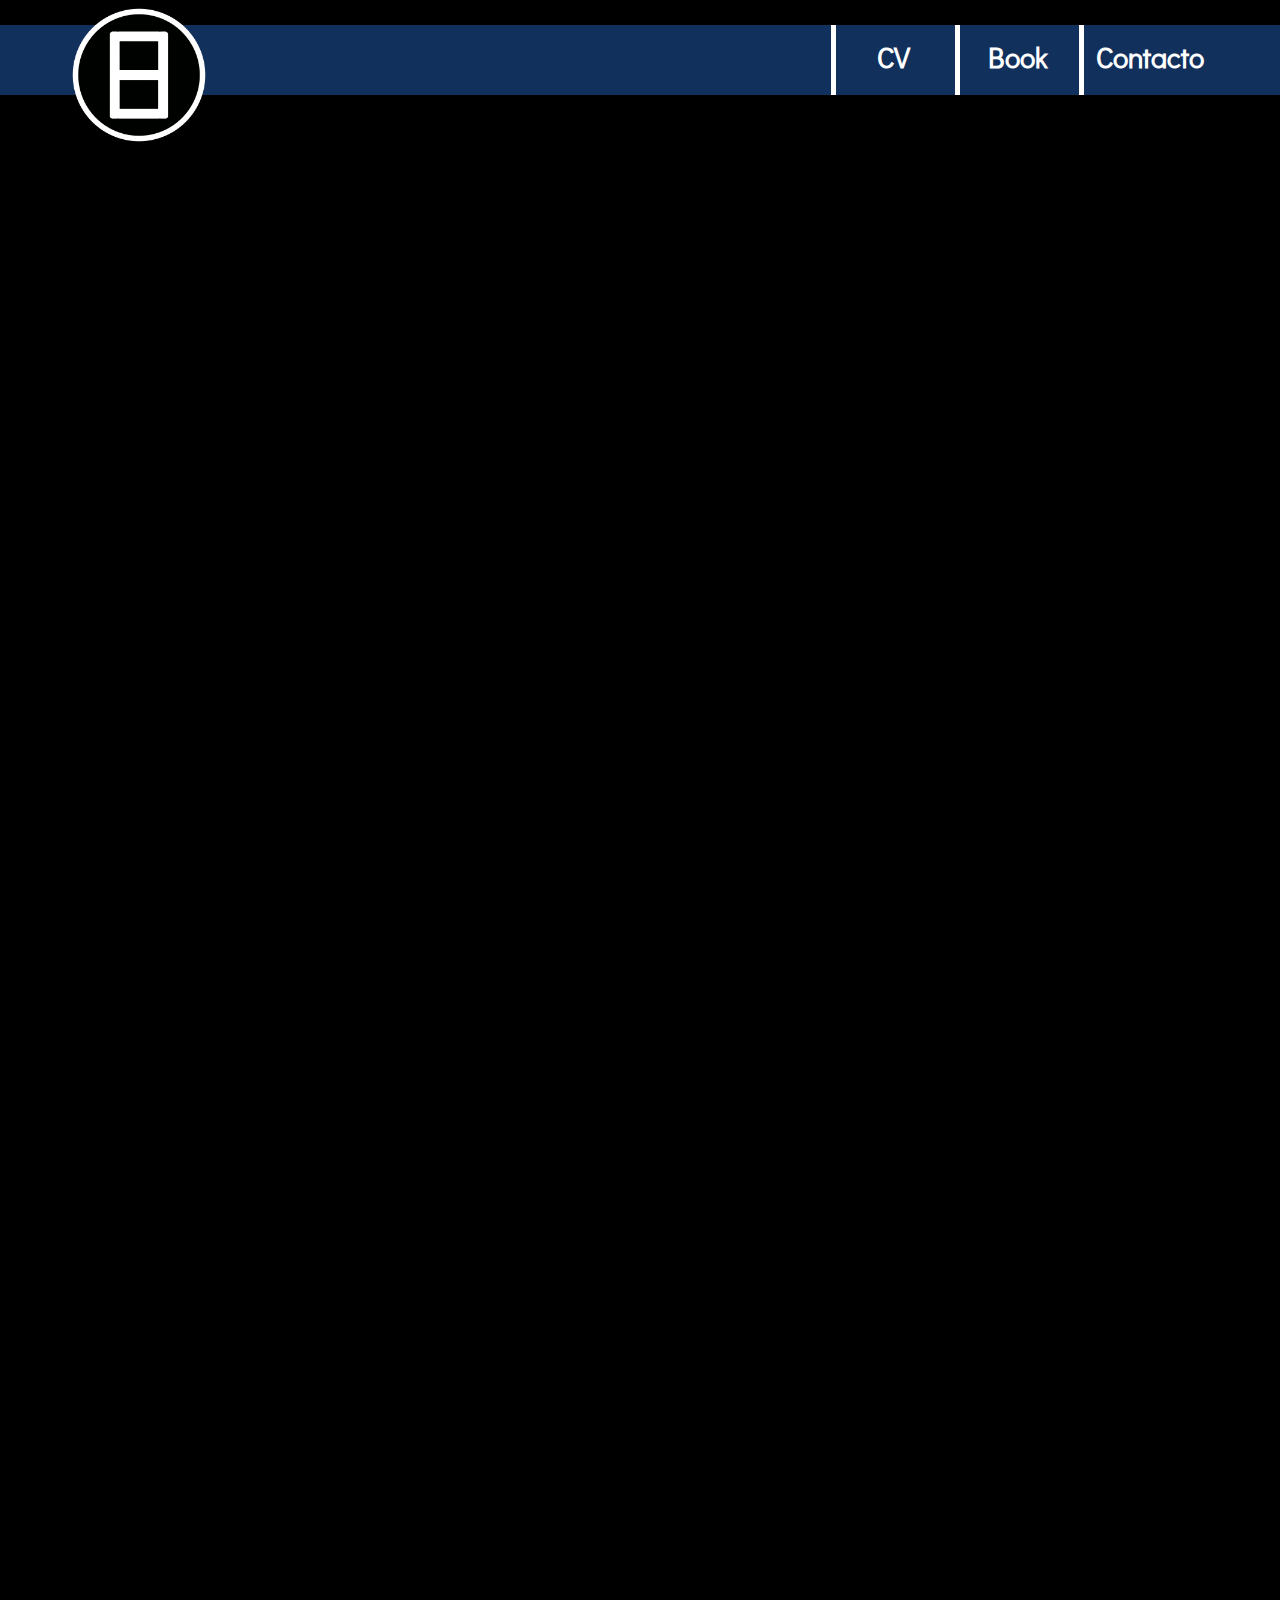
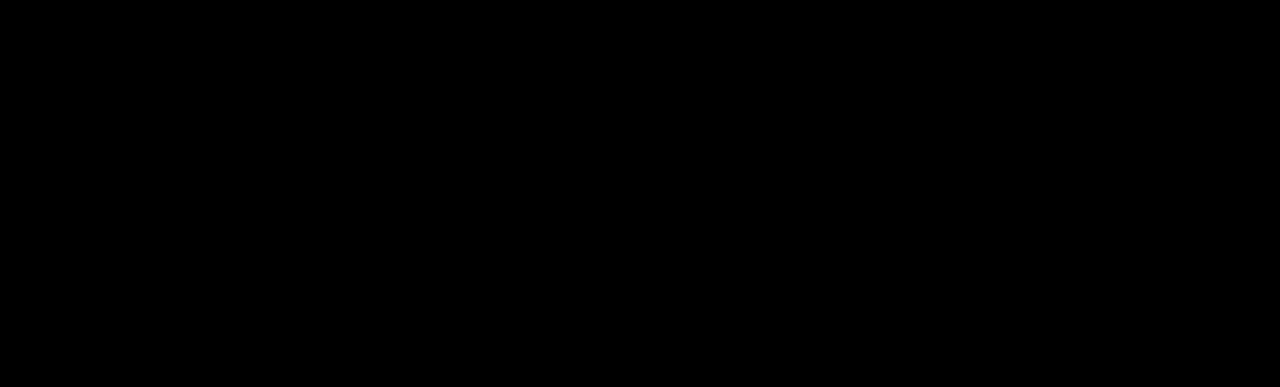
==== anim.html @ 6d8412b1 "Cuarta actualizacion" ====
<!DOCTYPE html>
<html lang="en">
<head>
    <link rel="shortcut icon" href="img/favicon.ico" type="image/x-icon">
    <meta charset="UTF-8">
    <meta name="viewport" content="width=device-width, initial-scale=1.0">
    <meta http-equiv="X-UA-Compatible" content="ie=edge">
    <link href="https://fonts.googleapis.com/css?family=Didact+Gothic" rel="stylesheet">
    <link rel="stylesheet" href="https://bootswatch.com/3/cyborg/bootstrap.min.css">
    <link rel="stylesheet" href="css/estilopag.css">
    <title>Galeria</title>
    
</head>
<body>
    <header>
        <nav id="menu-top">

            <div id="menu-logo">
                <a href="index.html">
                        <img src="img/logopag.png">
                </a>
            </div>

            <div class="links">
                <a href="#">CV</a>
                <a href="galeria.html">Book</a>
                <a href="#">Contacto</a>
            </div>
            
        </nav>
    </header>
       
       <div class="container">
           <div class="row">
               <div class="col-md-6">
                    <div class="thumbnail">
                       
                        <iframe class="video"  
                        src="https://www.youtube.com/embed/1He2TyV08h4"
                        frameborder="0" 
                        allow="accelerometer; autoplay; encrypted-media; gyroscope; picture-in-picture" 
                        allowfullscreen></iframe>

                        <div class="caption">
                            <h3>Video Reel</h3>
                            <p><h6>2019</h6> </p>
                        </div>
                    </div>
               </div>

               
                    <div class="col-md-6">
                         <div class="thumbnail">
                            
                            <iframe class="video"
                             src="https://www.youtube.com/embed/0Nqpl2OvYJ0"
                             frameborder="0"
                             allow="accelerometer; autoplay; encrypted-media; gyroscope; picture-in-picture"
                             allowfullscreen></iframe>
                             <div class="caption">
                                 <h3>Modelado Impala</h3>
                                 <p><h6>Timelaps</h6> </p>
                             </div>
                         </div>
                    </div>

                    <div class="col-md-6">
                        <div class="thumbnail">
                           
                           <iframe class="video"
                            src="https://www.youtube.com/embed/XMM87TXlmlc"
                            frameborder="0"
                            allow="accelerometer; autoplay; encrypted-media; gyroscope; picture-in-picture"
                            allowfullscreen></iframe>
                            <div class="caption">
                                <h3>Laboratorio Geotecnia</h3>
                                <p><h6>Timelaps</h6> </p>
                            </div>
                        </div>
                   </div>


                <div class="col-md-6">
                    <div class="thumbnail">
                       
                       <iframe class="video"
                        src="https://www.youtube.com/embed/kbKpnfpzzGQ"
                        frameborder="0"
                        allow="accelerometer; autoplay; encrypted-media; gyroscope; picture-in-picture"
                        allowfullscreen></iframe>
                            <div class="caption">
                                <h3>Video Reel</h3>
                                <p><h6>2019</h6> </p>
                            </div>
                        </div>
                    </div>
                    



             

       
    

    <div id="mymodal" class="modal">
            <span id="closeModal">&times;</span>
            <div class="modal-content">
                <img id="modalImg" id="img01">
            </div>

            <div id="caption"></div>
        </div>

    <script>
        //obtebermodal
        var modal = document.getElementById('mymodal');
        //obtener imagen e insertar en el modal
        var img = document.querySelectorAll('.imagen');
        var btnClose = document.getElementById("closeModal");
        // img.onclick = function(){
        //     modal.style.display = "block";
        //     modalImg.src = this.src;
        // }

        console.log(img);
        btnClose.addEventListener('click', function () {
            modal.style.display = "none";
        });

        for( i = 0; i <= img.length; i++){
            img[i].addEventListener('click', function(){
                modal.style.display = "block";
                modalImg.src = this.src;
            });
        }


    </script>
    
    
</body>
</html>
---- css/estilopag.css ----
*{
    margin: 0;
    padding: 0;
    box-sizing: border-box;
}

body{
    background-color: rgb(0, 0, 0);
    font-family: 'Didact Gothic', sans-serif;
}
nav#menu-top{
    width: 100%;
    height: 70px;
    position: relative;
    /* padding: 5px; */
    background-color: #11315c;
    margin-top: 25px;
}

nav#menu-top #menu-logo{
    width: 150px;
    height: 150px;
    position: absolute;
    left: 5%;
    top: -25px;
}

nav#menu-top #menu-logo img{
    width: 100%;
}

nav#menu-top .links{
    position: absolute;
    right: 5%;
}

nav#menu-top .links a{
    display: inline-block;
    height: 70px;
    padding: 13px 12px;
    min-width: 120px;
    text-decoration: none;
    color: white;
    font-size: 1.8em;
    font-weight: bold;
    border-left: 5px solid white;
    text-align: center;
    transition: .8s;
}
nav#menu-top .links a:hover{
    color:  #ee812d;
    border-left: 3px solid #ee812d;
    
}

#vidbg{
    right: 0;
    bottom: 0;
    min-width: 100%;
    min-height: 100%;
    margin-top: 0;
}

section{
    background-color: gray;
    right: 0;
    bottom: 0;
    min-width: 100%;
    min-height: 100%;
    margin-top: 0;
}

.container{
    padding: 60px;
    margin-top: 0;
}

.mini{
filter: blur(5px);

transition: 0.5s
}
.mini:hover{
    filter: blur(0);
}

.imagen{
    border-radius: 5px;
    cursor: pointer;
    opacity: 0.6;
    transition: 0.5s;
    max-height: 400px;
}
.imagen:hover{
    opacity: 1;
}
.modal{
    display: none;
    position: fixed;
    z-index: 1;
    padding-top: 100px;
    left: 0;
    top: 0;
    width: 100%;
    height: 100%;
    overflow: auto;
    background-color: black;
    background: rgba(0, 0, 0, .8);
}

.modal-content{
    margin: auto;
    display: block;
    width: 50%;
    max-width: 1000px;
}

.modal-content, #caption{
    animation-name: zoom;
    animation-duration: 0.6s;
}

#mymodal #modalImg{
    width: 100%;
    scale: 1;
}

@keyframes zoom{
    from{transform:scale(0)}
    to{transform: scale(1)}
}

#closeModal{
    position: absolute;
    top: 15px;
    right: 35px;
    color: #f1f1f1;
    font-size: 40px;
    font-weight: bold;
    transition: 0.3s;
    cursor: pointer;
}

#closeModal:hover,
#closeModal :focus{
    color: #bbb;
    text-decoration: none;
    cursor: pointer;
}
@media only screen and (max-width: 1000px){
    .modal-content{
        width: 200%;
    }
}

.col-md-4{
    max-height: 600px;
}

.thumbnail{
    min-width: 320px;
}

.video{
    border-radius: 5px;
    cursor: pointer;
    opacity: 0.6;
    transition: 0.5s;
    min-height: 400px;
    min-width: 320px;
    width: 100%;
    height: 56%;
}
.video:hover{
    opacity: 1;
}

/* tablet */

@media (min-width: 768px){

}

/* celular*/

@media (min-width: 320px){

}
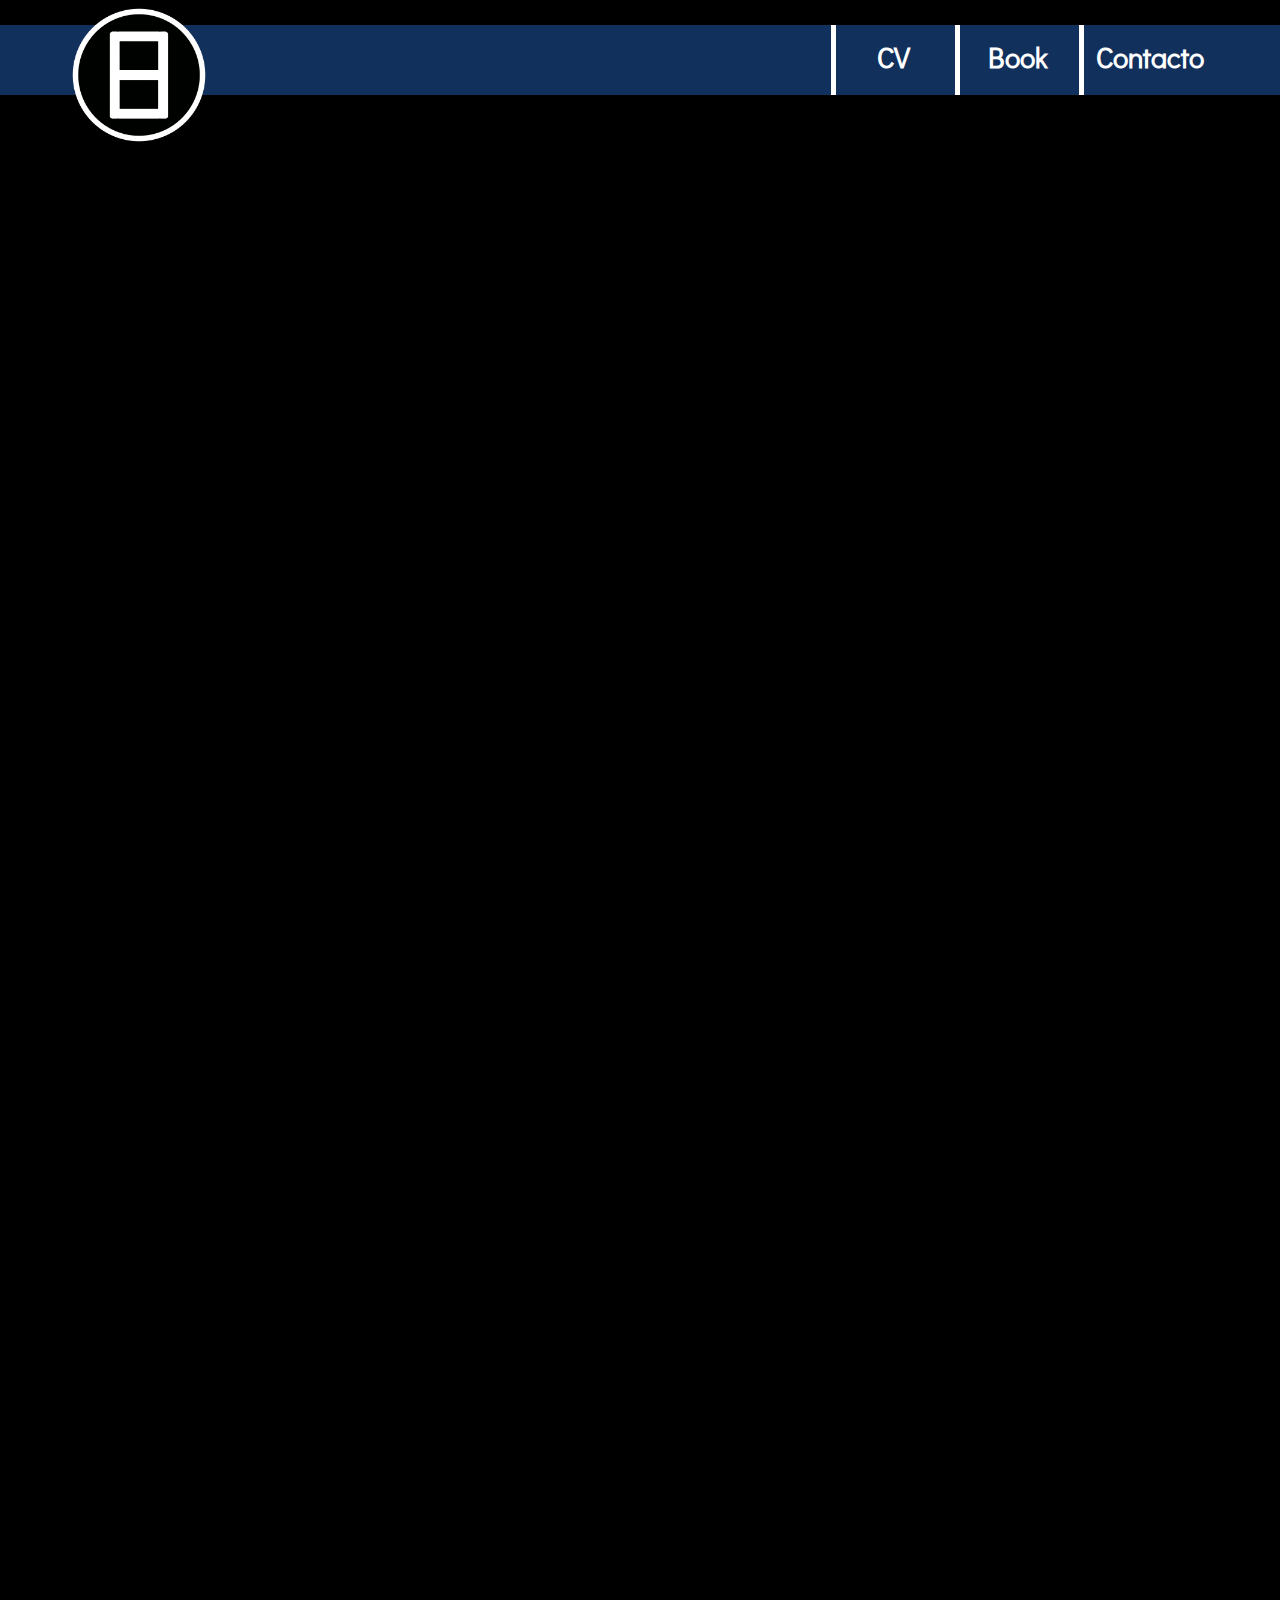
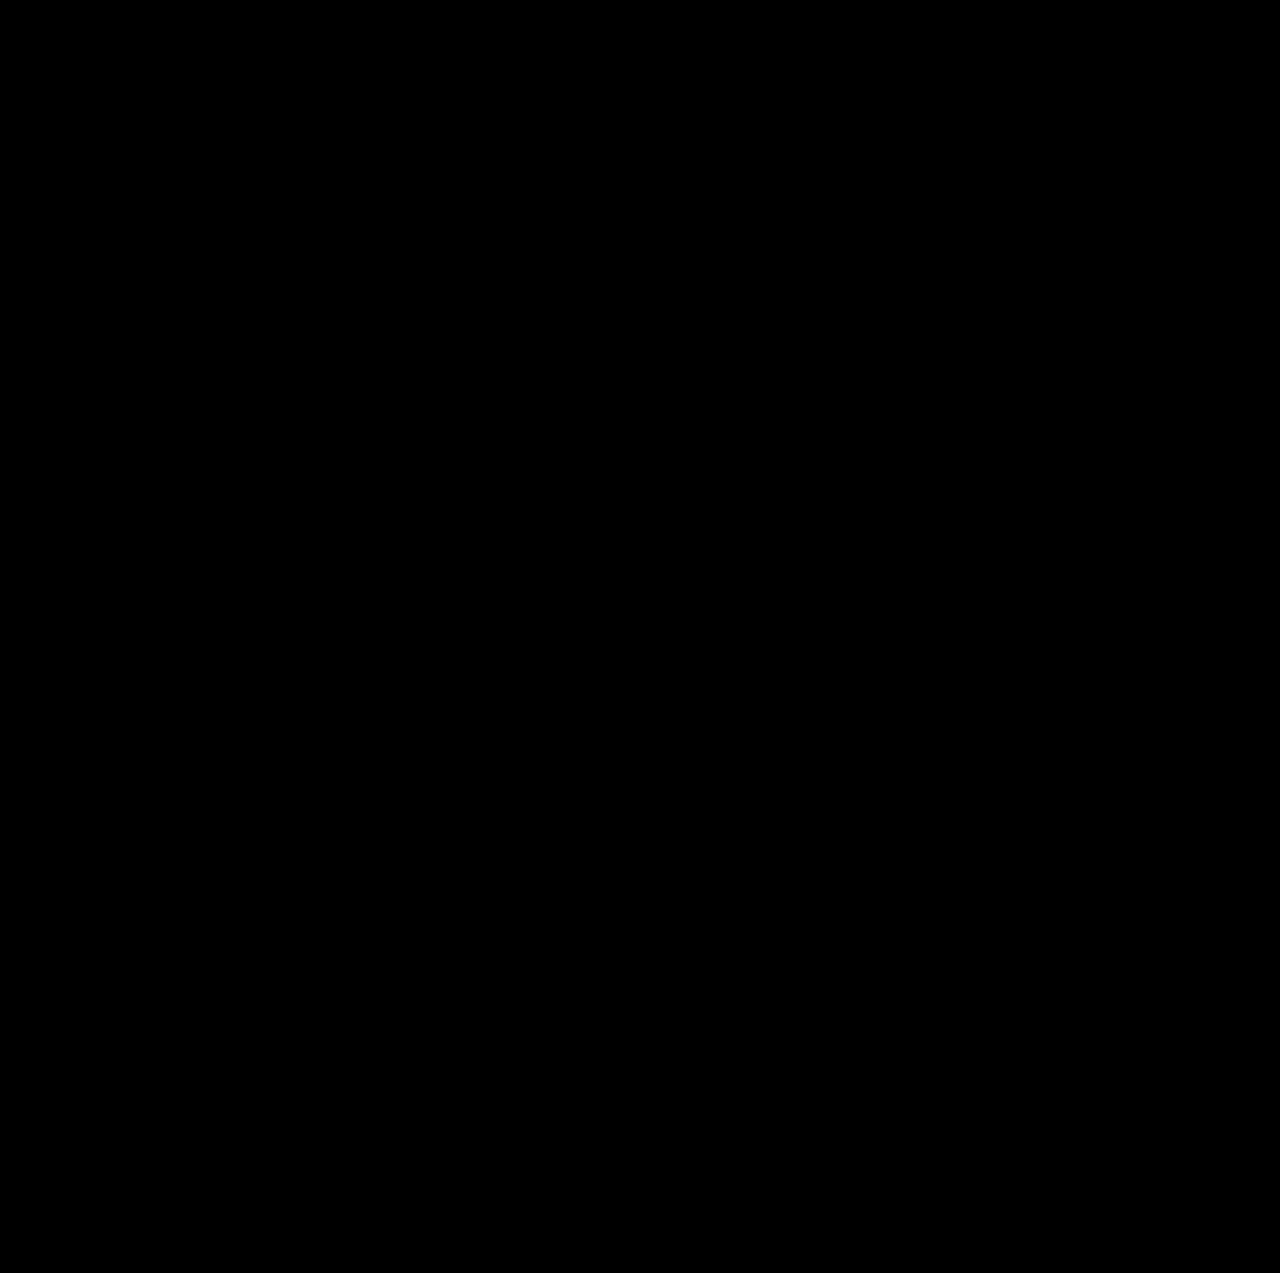
==== commit ae503002: "5ta Actualizacion" ====
--- a/anim.html
+++ b/anim.html
@@ -22,7 +22,7 @@
             </div>
 
             <div class="links">
-                <a href="#">CV</a>
+                <a href="cv.html">CV</a>
                 <a href="galeria.html">Book</a>
                 <a href="#">Contacto</a>
             </div>
@@ -89,11 +89,41 @@
                         allow="accelerometer; autoplay; encrypted-media; gyroscope; picture-in-picture"
                         allowfullscreen></iframe>
                             <div class="caption">
-                                <h3>Video Reel</h3>
-                                <p><h6>2019</h6> </p>
+                                <h3>Objetos 3D</h3>
+                                <p><h6>Video</h6> </p>
                             </div>
                         </div>
                     </div>
+
+                    <div class="col-md-6">
+                    <div class="thumbnail">
+                       
+                       <iframe class="video"
+                        src="https://www.youtube.com/embed/wXL-fCBhUAE"
+                        frameborder="0"
+                        allow="accelerometer; autoplay; encrypted-media; gyroscope; picture-in-picture"
+                        allowfullscreen></iframe>
+                            <div class="caption">
+                                <h3>Cortinilla</h3>
+                                <p><h6>Video</h6> </p>
+                            </div>
+                        </div>
+                    </div>
+
+                    <div class="col-md-6">
+                        <div class="thumbnail">
+                           
+                           <iframe class="video"
+                            src="https://www.youtube.com/embed/j-6xREDFGyw"
+                            frameborder="0"
+                            allow="accelerometer; autoplay; encrypted-media; gyroscope; picture-in-picture"
+                            allowfullscreen></iframe>
+                                <div class="caption">
+                                    <h3>Cortinilla</h3>
+                                    <p><h6>Video</h6> </p>
+                                </div>
+                            </div>
+                        </div>
                     
 
 
--- a/css/estilopag.css
+++ b/css/estilopag.css
@@ -51,6 +51,35 @@
     color:  #ee812d;
     border-left: 3px solid #ee812d;
     
+}
+
+nav#menu-top #titu{
+    left: 20%;
+    top: 13%;
+    color: white;
+    position: absolute;
+    font-size: 1.8em;
+}
+
+nav#menu-top #back{
+    left: 69%;
+    top: 20%;
+    color: white;
+    position: absolute;
+    font-size: 1em;
+}
+
+nav#menu-top #back a{
+    display: inline-block;
+    text-decoration: none;
+    color: white;
+    transition: .8s;
+}
+
+nav#menu-top #back a:hover{
+    color:  #ee812d;
+    
+
 }
 
 #vidbg{
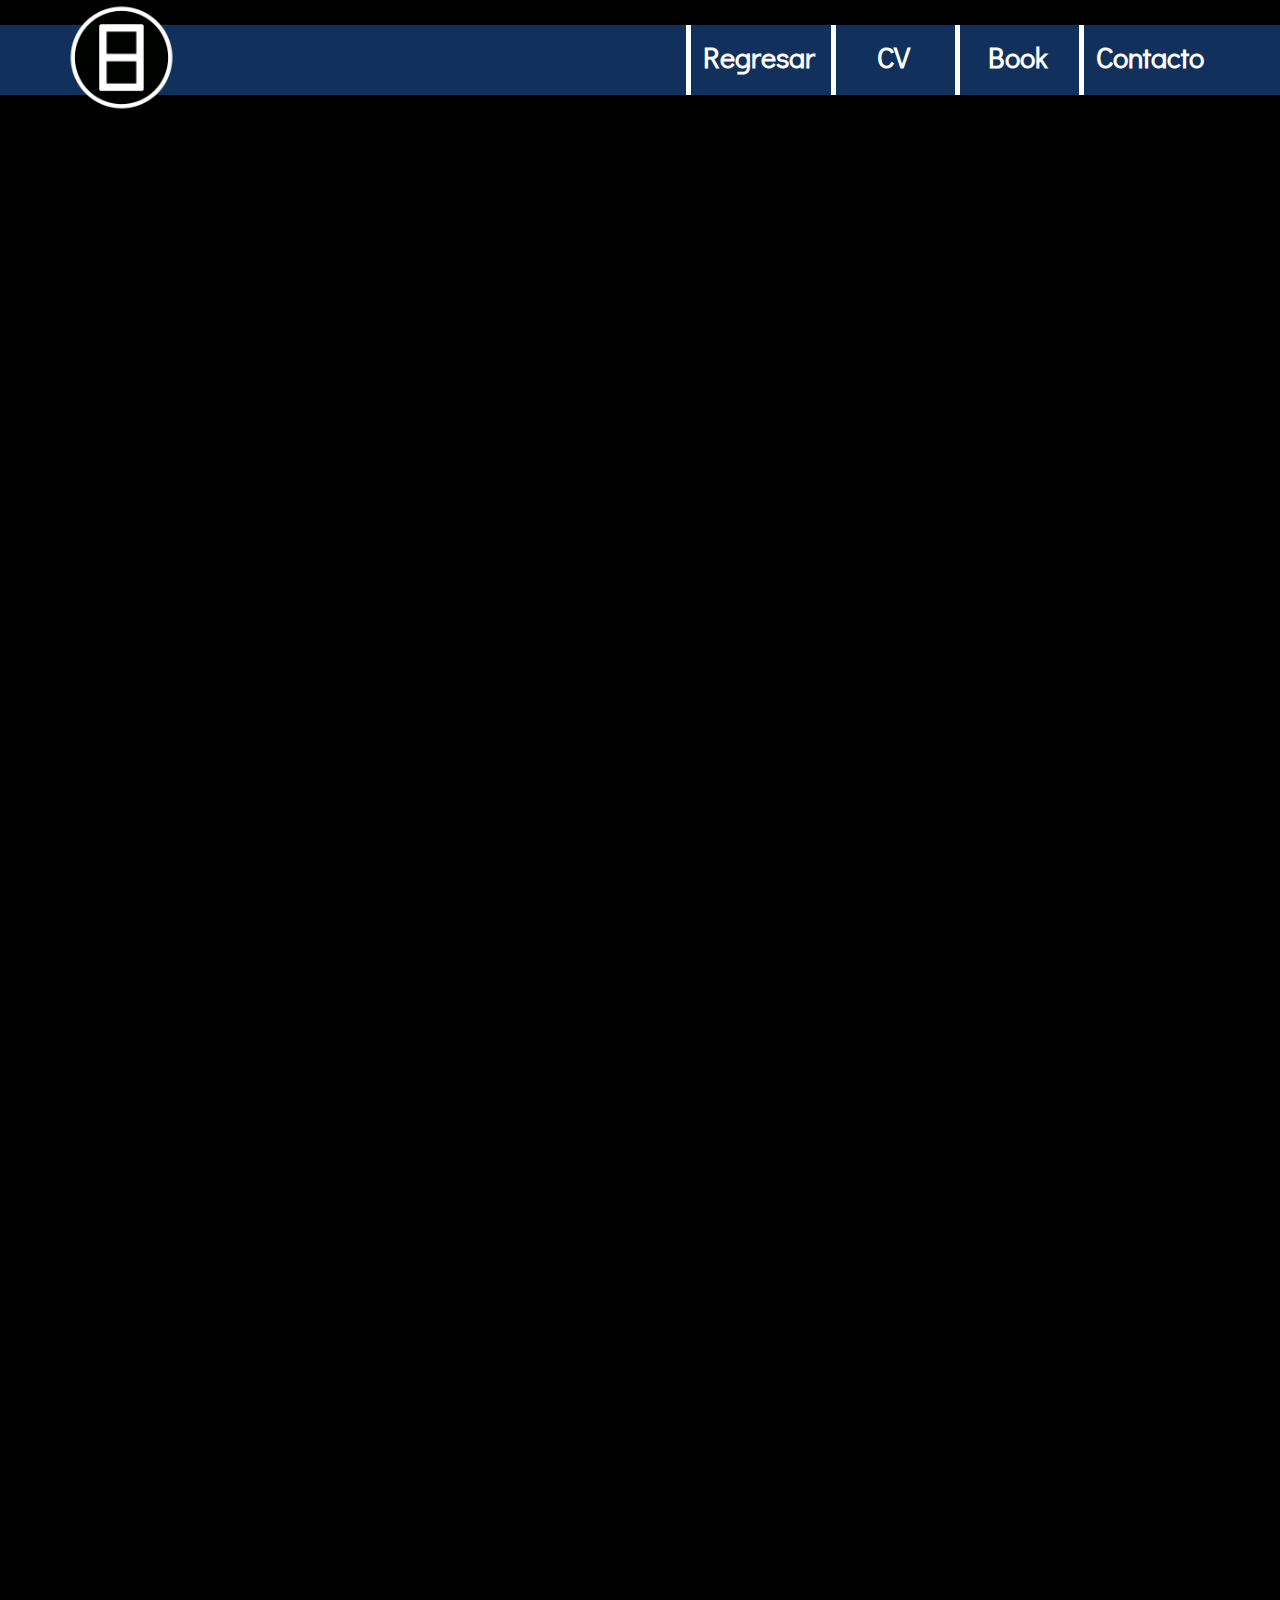
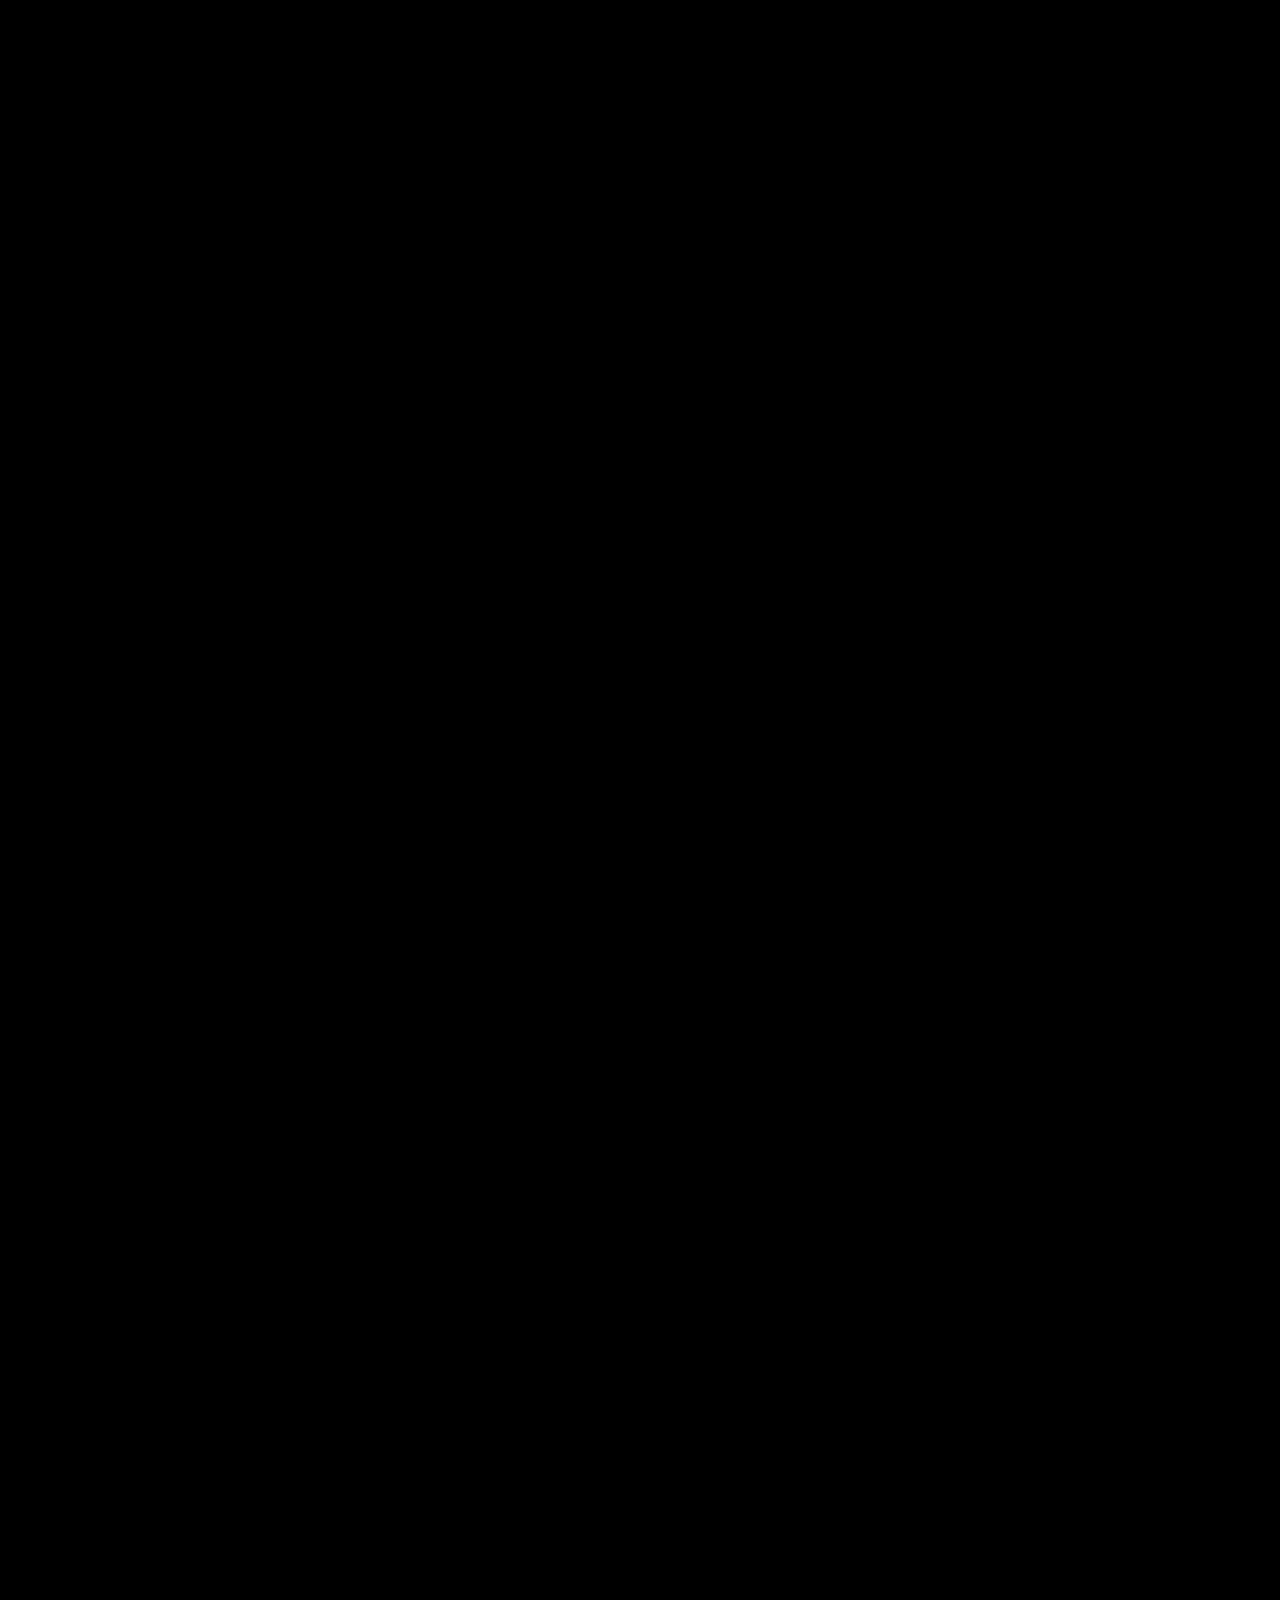
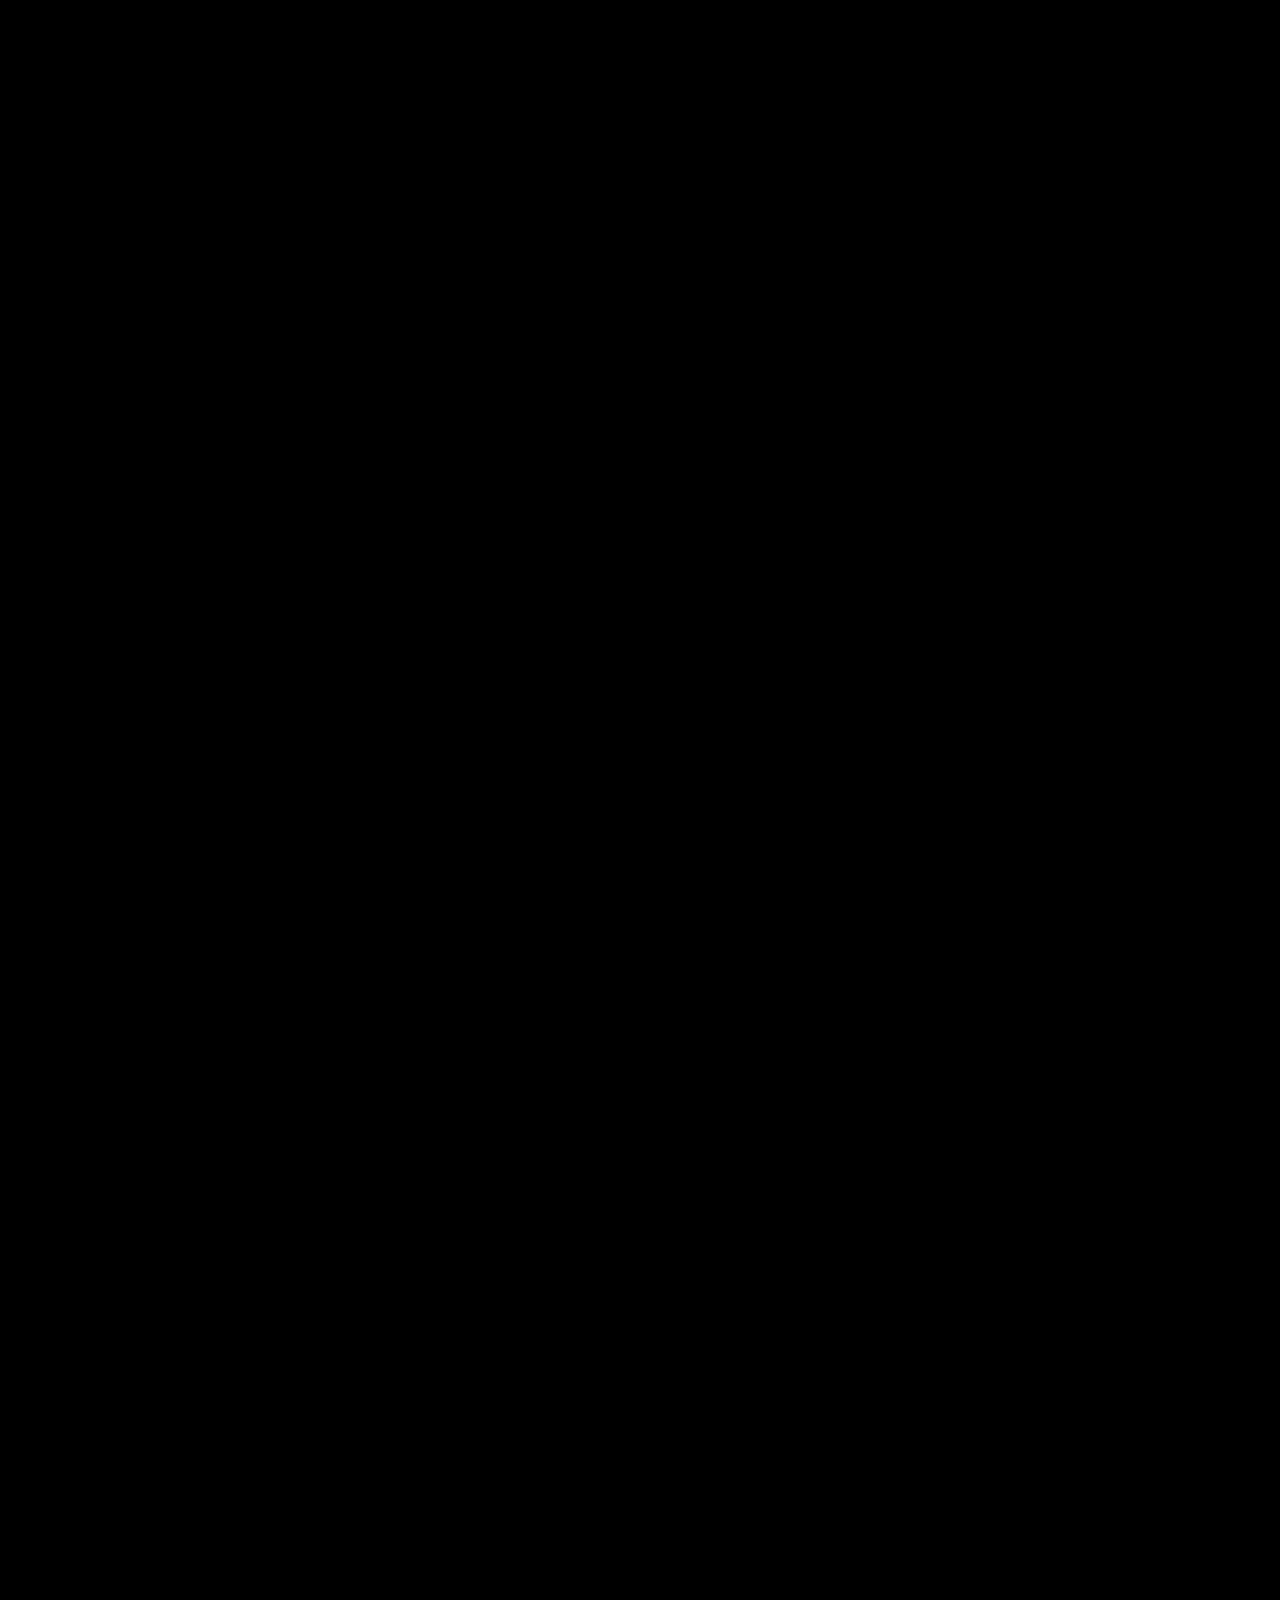
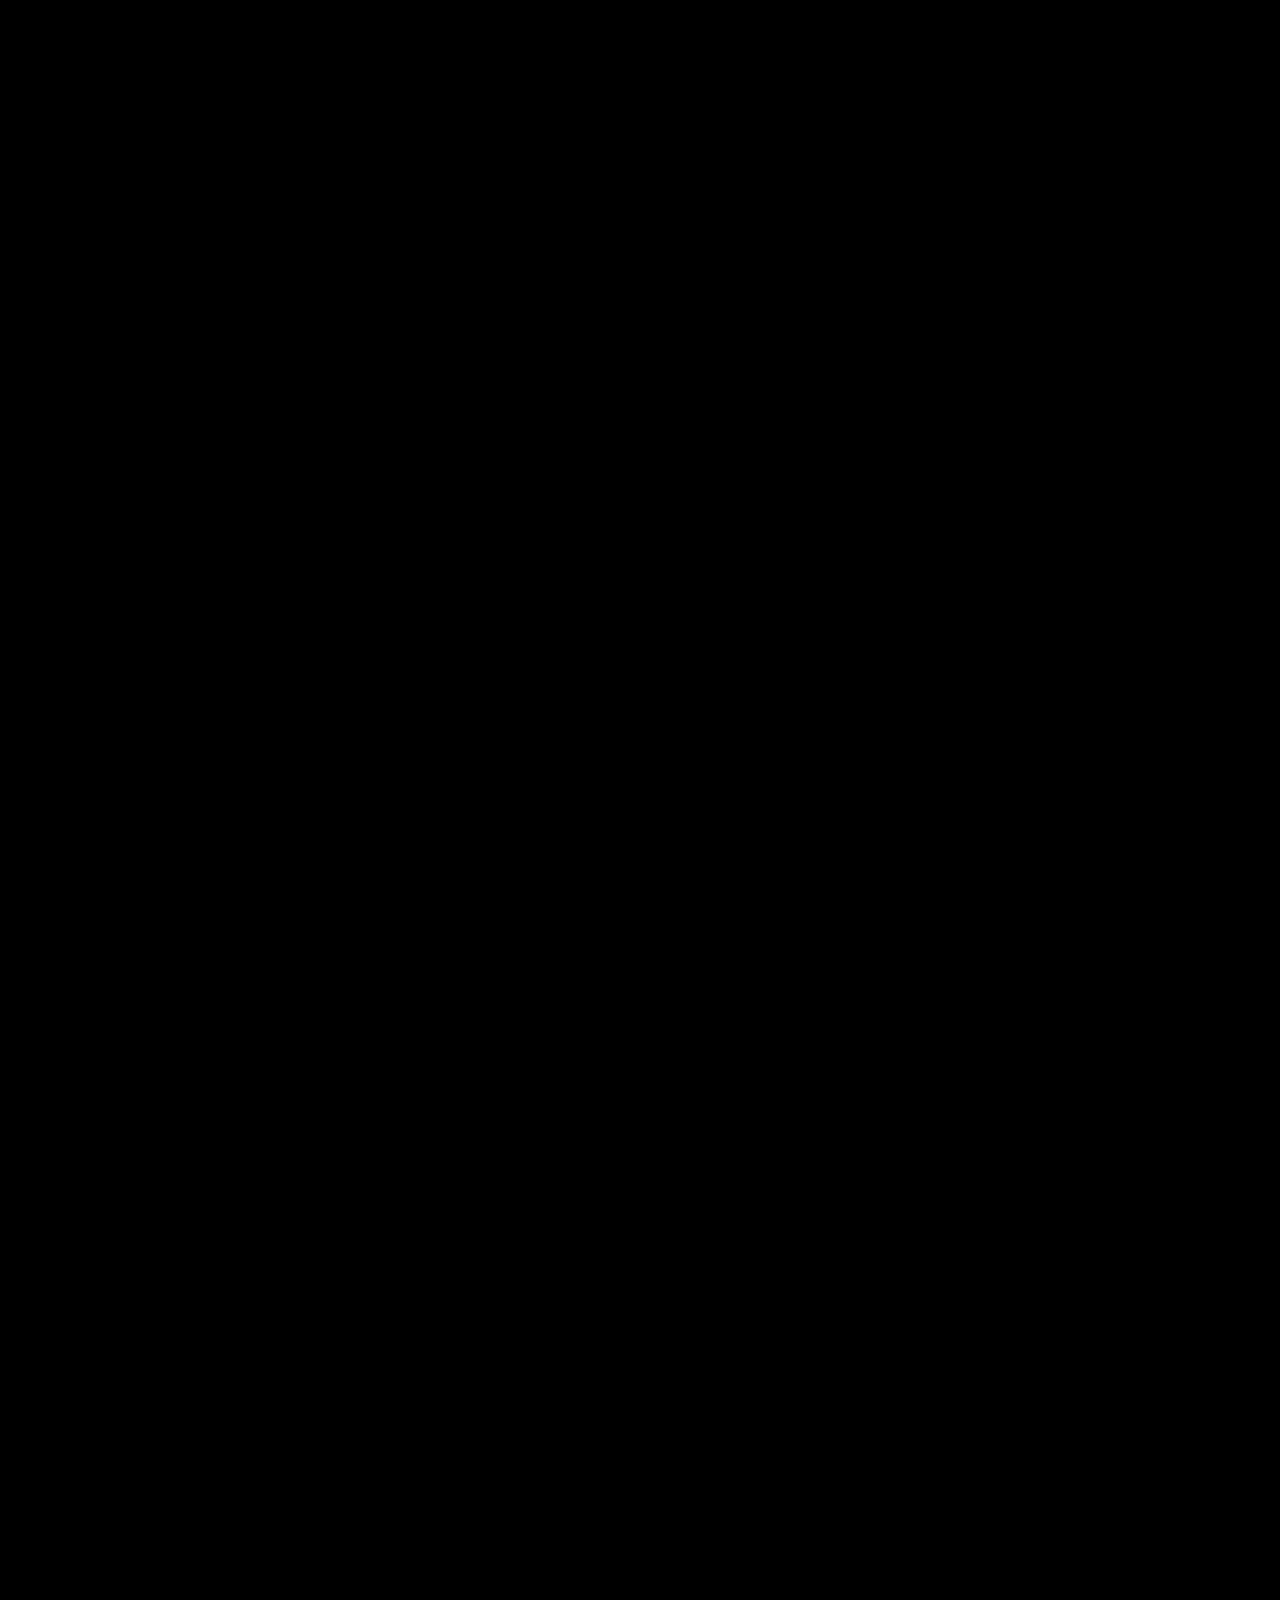
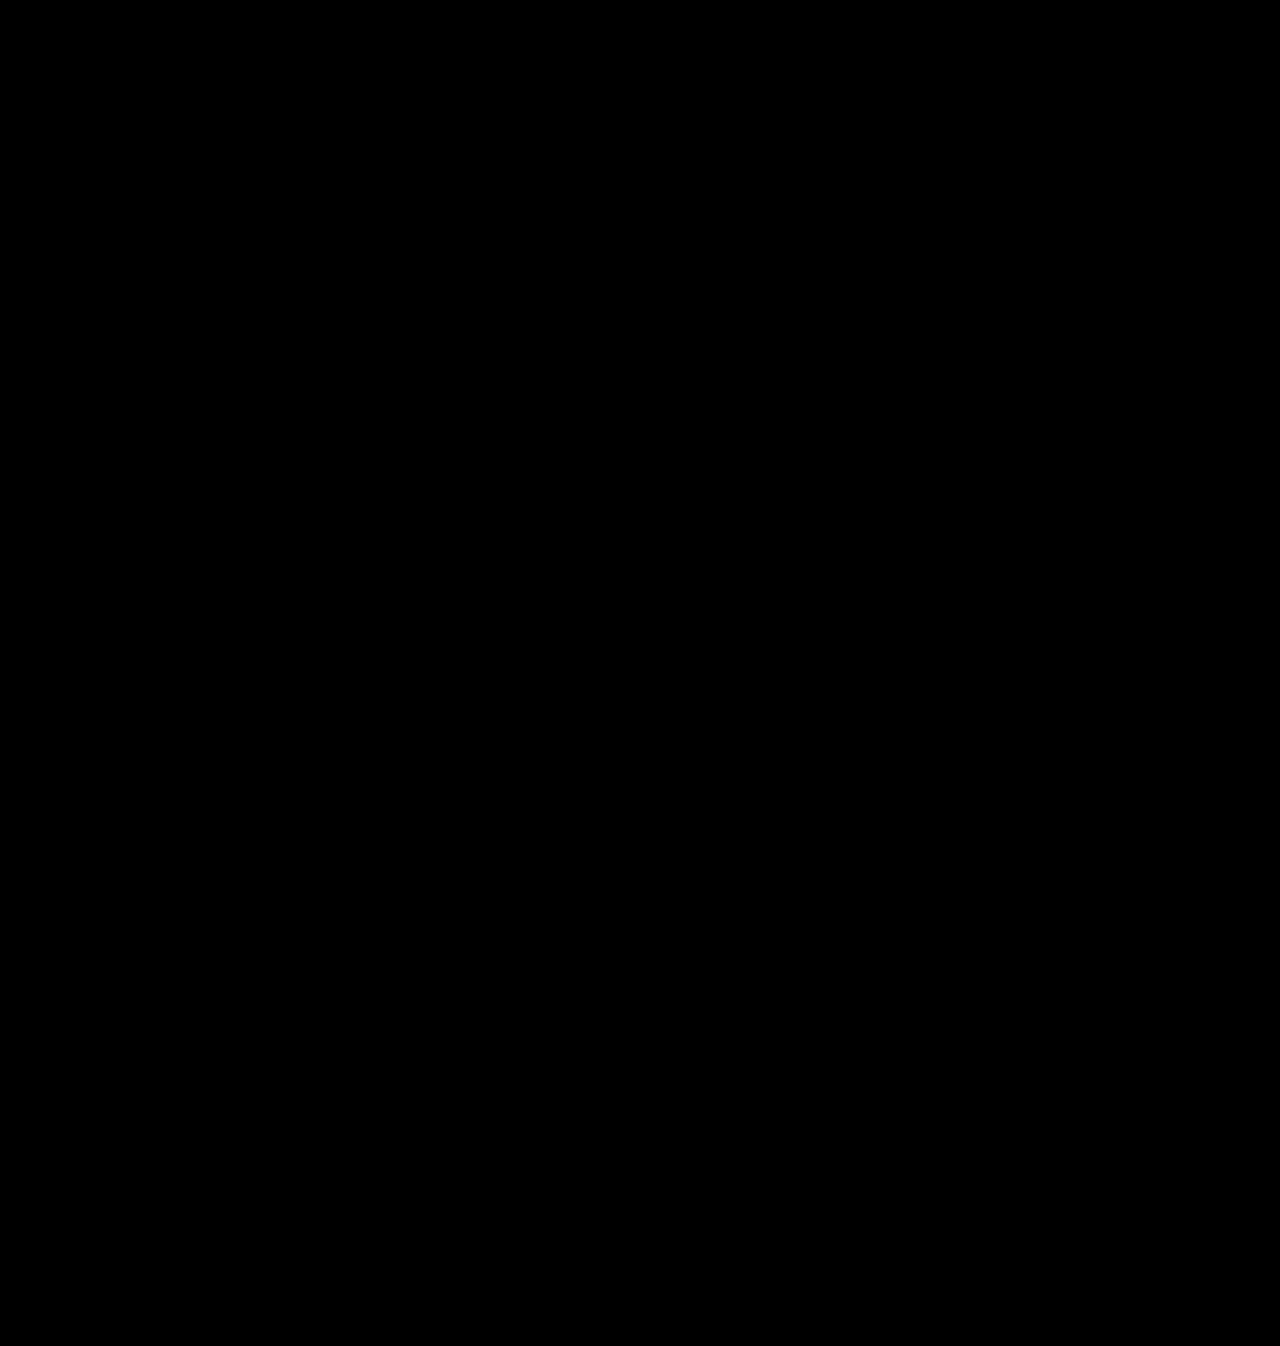
==== commit c69236a1: "5ta acualizacion" ====
--- a/anim.html
+++ b/anim.html
@@ -22,6 +22,7 @@
             </div>
 
             <div class="links">
+                <a href="modelos.html">Regresar</a>
                 <a href="cv.html">CV</a>
                 <a href="galeria.html">Book</a>
                 <a href="#">Contacto</a>
@@ -124,6 +125,162 @@
                                 </div>
                             </div>
                         </div>
+
+                    <div class="col-md-6">
+                        <div class="thumbnail">
+                            <iframe class="video"
+                                    src="https://www.youtube.com/embed/ti2lr-jGWAw"
+                                    frameborder="0"
+                                    allow="accelerometer; autoplay; encrypted-media; gyroscope; picture-in-picture"
+                                    allowfullscreen></iframe>
+                        <div class="caption">
+                            <h3>Video stand PrevenSAT</h3>
+                            <p><h6>Proyecto</h6> </p>
+                        </div>
+                        </div>
+                    </div>
+
+                    <div class="col-md-6">
+                        <div class="thumbnail">
+                            <iframe class="video"
+                                    src="https://www.youtube.com/embed/ow1QrRgiR-U"
+                                    frameborder="0"
+                                    allow="accelerometer; autoplay; encrypted-media; gyroscope; picture-in-picture"
+                                    allowfullscreen></iframe>
+                        <div class="caption">
+                            <h3>Modelado Ferrari Enzo</h3>
+                            <p><h6>Render</h6> </p>
+                        </div>
+                        </div>
+                    </div>
+
+                    <div class="col-md-6">
+                        <div class="thumbnail">
+                            <iframe class="video"
+                                    src="https://www.youtube.com/embed//U0mibuV2sgw"
+                                    frameborder="0"
+                                    allow="accelerometer; autoplay; encrypted-media; gyroscope; picture-in-picture"
+                                    allowfullscreen></iframe>
+                        <div class="caption">
+                            <h3>Modelado Mustang</h3>
+                            <p><h6>Render</h6> </p>
+                        </div>
+                        </div>
+                    </div>
+
+                    <div class="col-md-6">
+                        <div class="thumbnail">
+                            <iframe class="video"
+                                    src="https://www.youtube.com/embed/wLXqAH4ieG8"
+                                    frameborder="0"
+                                    allow="accelerometer; autoplay; encrypted-media; gyroscope; picture-in-picture"
+                                    allowfullscreen></iframe>
+                        <div class="caption">
+                            <h3>Modelado Volkswagen Sedán </h3>
+                            <p><h6>Render (vocho)</h6> </p>
+                        </div>
+                        </div>
+                    </div>
+
+                    <div class="col-md-6">
+                        <div class="thumbnail">
+                            <iframe class="video"
+                                    src="https://www.youtube.com/embed/-bAve4hKje0"
+                                    frameborder="0"
+                                    allow="accelerometer; autoplay; encrypted-media; gyroscope; picture-in-picture"
+                                    allowfullscreen></iframe>
+                        <div class="caption">
+                            <h3>Modelado Impala</h3>
+                            <p><h6>Render</h6> </p>
+                        </div>
+                        </div>
+                    </div>
+
+                    <div class="col-md-6">
+                            <div class="thumbnail">
+                                <iframe class="video"
+                                        src="https://www.youtube.com/embed/q5UkbDAGu0w"
+                                        frameborder="0"
+                                        allow="accelerometer; autoplay; encrypted-media; gyroscope; picture-in-picture"
+                                        allowfullscreen></iframe>
+                            <div class="caption">
+                                <h3>Modelado Volkswagen Transporter</h3>
+                                <p><h6>(Combi) Render</h6> </p>
+                            </div>
+                            </div>
+                        </div>
+
+                        <div class="col-md-6">
+                            <div class="thumbnail">
+                                <iframe class="video"
+                                        src="https://www.youtube.com/embed/6rKm1ljJTmM"
+                                        frameborder="0"
+                                        allow="accelerometer; autoplay; encrypted-media; gyroscope; picture-in-picture"
+                                        allowfullscreen></iframe>
+                            <div class="caption">
+                                <h3>Modelado Auditorio</h3>
+                                <p><h6>Proyecto</h6> </p>
+                            </div>
+                            </div>
+                        </div>
+
+                        <div class="col-md-6">
+                            <div class="thumbnail">
+                                <iframe class="video"
+                                        src="https://www.youtube.com/embed/_-U9-X7t5FU"
+                                        frameborder="0"
+                                        allow="accelerometer; autoplay; encrypted-media; gyroscope; picture-in-picture"
+                                        allowfullscreen></iframe>
+                            <div class="caption">
+                                <h3>Modelado Casa</h3>
+                                <p><h6>Proyecto</h6> </p>
+                            </div>
+                            </div>
+                        </div>
+
+                        <div class="col-md-6">
+                            <div class="thumbnail">
+                                <iframe class="video"
+                                        src="https://www.youtube.com/embed/Po2IOuD6HhQ"
+                                        frameborder="0"
+                                        allow="accelerometer; autoplay; encrypted-media; gyroscope; picture-in-picture"
+                                        allowfullscreen></iframe>
+                            <div class="caption">
+                                <h3>Modelado Estadio</h3>
+                                <p><h6>Proyecto</h6> </p>
+                            </div>
+                            </div>
+                        </div>
+
+                        <div class="col-md-6">
+                            <div class="thumbnail">
+                                <iframe class="video"
+                                        src="https://www.youtube.com/embed/mfhhx-jCxcs"
+                                        frameborder="0"
+                                        allow="accelerometer; autoplay; encrypted-media; gyroscope; picture-in-picture"
+                                        allowfullscreen></iframe>
+                            <div class="caption">
+                                <h3>Modelado Estadio</h3>
+                                <p><h6>Proyecto</h6> </p>
+                            </div>
+                            </div>
+                        </div>
+
+                        <div class="col-md-6">
+                            <div class="thumbnail">
+                                <iframe class="video"
+                                        src="https://www.youtube.com/embed/MHshk4j3Hmg"
+                                        frameborder="0"
+                                        allow="accelerometer; autoplay; encrypted-media; gyroscope; picture-in-picture"
+                                        allowfullscreen></iframe>
+                            <div class="caption">
+                                <h3>Animación Autos</h3>
+                                <p><h6>Proyecto</h6> </p>
+                            </div>
+                            </div>
+                        </div>
+
+                    
                     
 
 
--- a/css/estilopag.css
+++ b/css/estilopag.css
@@ -18,8 +18,7 @@
 }
 
 nav#menu-top #menu-logo{
-    width: 150px;
-    height: 150px;
+    width: 9%;
     position: absolute;
     left: 5%;
     top: -25px;
@@ -54,7 +53,7 @@
 }
 
 nav#menu-top #titu{
-    left: 20%;
+    left: 15%;
     top: 13%;
     color: white;
     position: absolute;
@@ -62,14 +61,14 @@
 }
 
 nav#menu-top #back{
-    left: 69%;
+    left: 59%;
     top: 20%;
     color: white;
     position: absolute;
     font-size: 1em;
 }
 
-nav#menu-top #back a{
+nav#menu-top .links #back a{
     display: inline-block;
     text-decoration: none;
     color: white;
@@ -105,7 +104,7 @@
 }
 
 .mini{
-filter: blur(5px);
+filter: blur(2px);
 
 transition: 0.5s
 }
